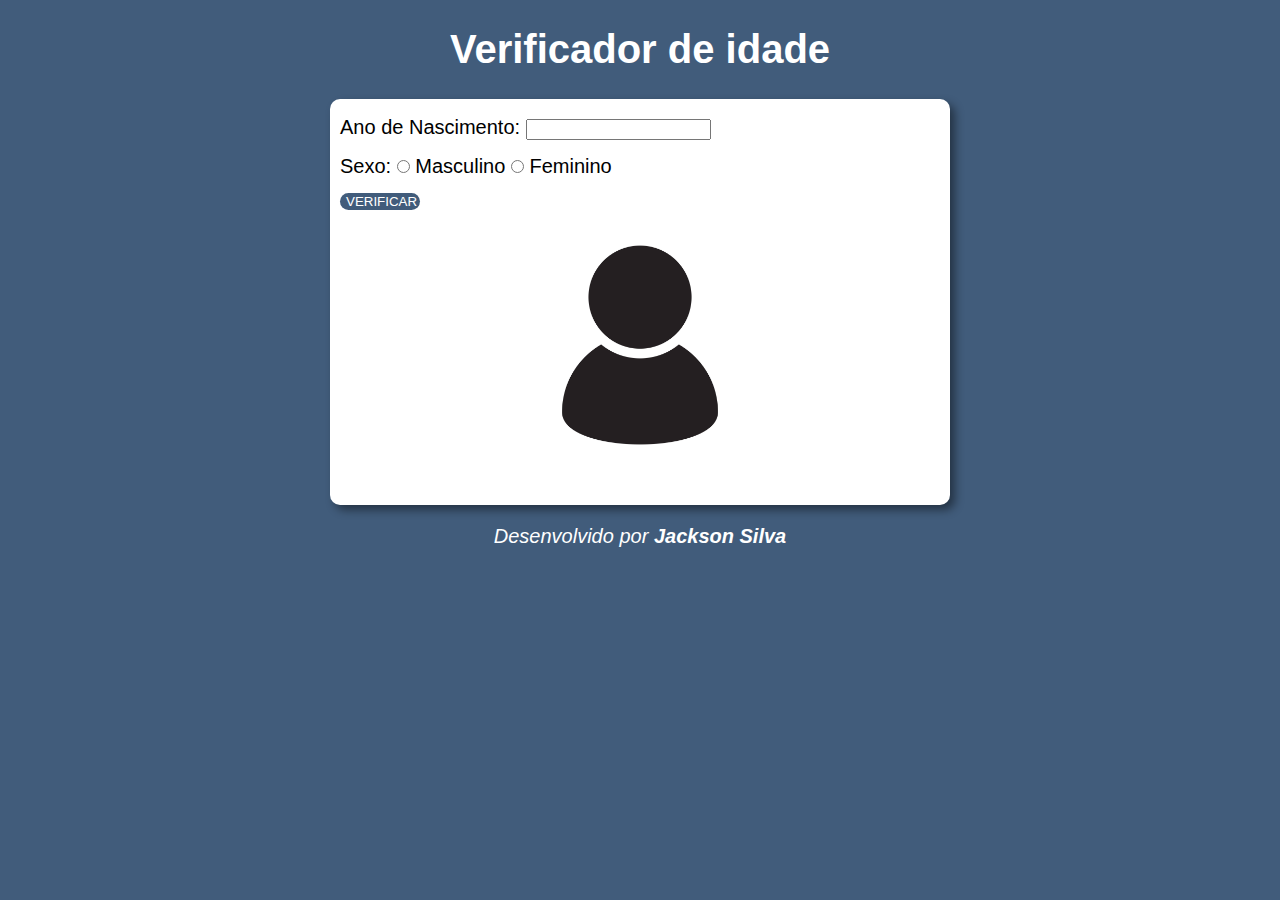
==== index.html @ 7921122f "update" ====
<!DOCTYPE html>
<html lang="pt-br">
<head>
    <meta charset="UTF-8">
    <meta http-equiv="X-UA-Compatible" content="IE=edge">
    <meta name="viewport" content="width=device-width, initial-scale=1.0">
    <title>Modelo de Exercício</title>
    <style>

        body{
            background-color: #1e3e63d7;
            font: normal 15pt Arial;
        }
        header{
            color: white;
            text-align: center;
        }
        section{
            background-color: white;
            border-radius: 10px;
            padding: 10px;
            max-width: 600px;
            margin: 0 auto;
            box-shadow: 5px 5px 10px rgba(0, 0, 0, 0.445);
        }
        input, label{
            margin: 10px 0px;
        }
        #botao{
            width: 80px;
            border-radius: 10px;
            background-color: #1e3e63d7;
            cursor: pointer;
            color: white;
            border-width: 0px;
        }
        #botao:hover{
            background-color: #4282ccd7;
        }
        div#imagem{
            text-align: center;
        }
        img{
            border-radius: 50%;
            width: 250px;
            height: 250px;
        }
        footer{
            color: white;
            text-align: center;
            font-style: italic;
        }

        a{
            text-align: center;
            text-decoration: none;
            color: white;
        }
    </style>
</head>
<body>
    <header>
        <h1>
            Verificador de idade
        </h1>
    </header>
    <section>
        <div id="informacoes">
            <label for="nascimento">Ano de Nascimento:</label>
            <input type="number" name="nascimento" id="nascimento">
            <br>
            <label for="sexo">Sexo:</label>
            <input type="radio" name="sexo" id="masculino" value="Masculino">
            <label for="masculino">Masculino</label>
            <input type="radio" name="sexo" id="feminino" value="Feminino">
            <label for="feminino">Feminino</label>
            <br>
            <input type="button" value="VERIFICAR" id="botao" onclick="VerificadorDeIdade()">
        </div>
        <div id="imagem">
            <img src="profile-icon.webp" alt="Criança" id="img">
            <p id="resultado"></p>
        </div>
    </section>
    <footer>
        <p>Desenvolvido por <a href="https://github.com/jacks0nsilva" target="_blank"><strong>Jackson Silva</strong></a></p>
    </footer>


    <script>
        // puxar sexo masculino e feminino por jquery

        function VerificadorDeIdade(){
            let resultado = document.getElementById('resultado')
            let DataNascimento = document.getElementById('nascimento')
            let img = document.getElementById('img')
            let nascimento = Number(DataNascimento.value)
            let data = new Date()
            let ano = data.getFullYear()
            let idade = ano - nascimento
            let gender = document.querySelector('input[type="radio"]:checked')
            let sexo = gender.value

            if (sexo == ``|| nascimento > 2023 || nascimento < 0){
                window.alert(`INSIRA UMA DATA CORRETA`)              
            } else if (idade > 150){
                resultado.innerHTML `ERRO`
            }
            
              else if (idade < 14 && sexo == `Masculino`){
                
                resultado.innerHTML = `Detectamos um homem, com ${idade} anos de idade!`
                img.src = "kid-man.jpg"
            } else if (idade < 14 && sexo == `Feminino`){

                resultado.innerHTML = `Detectamos uma mulher, com ${idade} anos de idade!`
                img.src = "kid-woman.jpg"
            } else if (idade >= 14 && idade <= 35 && sexo == `Masculino`){

                resultado.innerHTML = `Detectamos um homem, com ${idade} anos de idade!`
                img.src = "young-man.jpg"

            } else if (idade >= 14 && idade <= 35 && sexo == `Feminino`){

                resultado.innerHTML = `Detectamos uma mulher, com ${idade} anos de idade!`
                img.src = "young-woman.jpg"
            } else if (idade > 35 && idade <= 60 && sexo == `Masculino`){

                resultado.innerHTML = `Detectamos um homem, com ${idade} anos de idade!`
                img.src = "man.jpg"
            } else if (idade > 35 && idade <= 60 && sexo == `Feminino`){

                resultado.innerHTML = `Detectamos uma mulher, com ${idade} anos de idade!`
                img.src = "woman.webp"
            } else if (idade > 60 && sexo == `Masculino`){

                resultado.innerHTML = `Detectamos um homem, com ${idade} anos de idade!`
                img.src = "old-man.jpg"
            } else if (idade > 60 && sexo == `Feminino`){

                resultado.innerHTML = `Detectamos uma mulher, com ${idade} anos de idade!`
                img.src = "old-woman.webp"
            }
        }

     /*   function teste(){
            let idade = document.getElementById('nascimento')
            let teste = document.getElementById('teste')
            let sexo  = document.querySelector('input[type="radio"]:checked');
            if (sexo.value == 'masculino'){
                teste.innerHTML += `kkkkkkkkkkkk`
            } else{
                teste.innerHTML = `kmfimfudnfudf`
            }
            teste.innerHTML = (typeof idade)
        }*/
    </script>
</body>
</html>
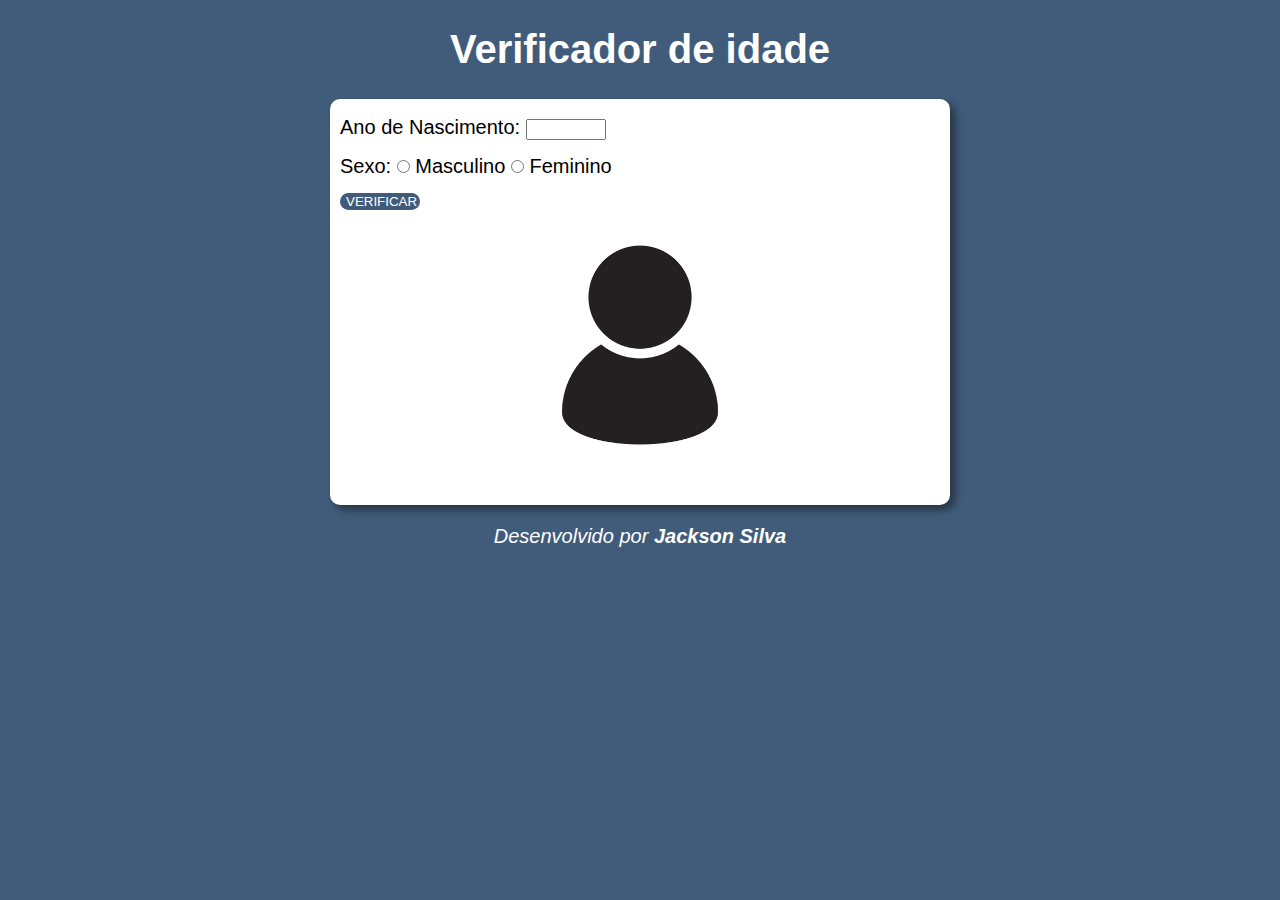
==== commit 5a54db1f: "number changes" ====
--- a/index.html
+++ b/index.html
@@ -5,58 +5,7 @@
     <meta http-equiv="X-UA-Compatible" content="IE=edge">
     <meta name="viewport" content="width=device-width, initial-scale=1.0">
     <title>Modelo de Exercício</title>
-    <style>
-
-        body{
-            background-color: #1e3e63d7;
-            font: normal 15pt Arial;
-        }
-        header{
-            color: white;
-            text-align: center;
-        }
-        section{
-            background-color: white;
-            border-radius: 10px;
-            padding: 10px;
-            max-width: 600px;
-            margin: 0 auto;
-            box-shadow: 5px 5px 10px rgba(0, 0, 0, 0.445);
-        }
-        input, label{
-            margin: 10px 0px;
-        }
-        #botao{
-            width: 80px;
-            border-radius: 10px;
-            background-color: #1e3e63d7;
-            cursor: pointer;
-            color: white;
-            border-width: 0px;
-        }
-        #botao:hover{
-            background-color: #4282ccd7;
-        }
-        div#imagem{
-            text-align: center;
-        }
-        img{
-            border-radius: 50%;
-            width: 250px;
-            height: 250px;
-        }
-        footer{
-            color: white;
-            text-align: center;
-            font-style: italic;
-        }
-
-        a{
-            text-align: center;
-            text-decoration: none;
-            color: white;
-        }
-    </style>
+    <link rel="stylesheet" href="style.css">
 </head>
 <body>
     <header>
@@ -67,7 +16,7 @@
     <section>
         <div id="informacoes">
             <label for="nascimento">Ano de Nascimento:</label>
-            <input type="number" name="nascimento" id="nascimento">
+            <input type="number" name="nascimento" id="nascimento" min="4" max="99999">
             <br>
             <label for="sexo">Sexo:</label>
             <input type="radio" name="sexo" id="masculino" value="Masculino">
@@ -78,7 +27,7 @@
             <input type="button" value="VERIFICAR" id="botao" onclick="VerificadorDeIdade()">
         </div>
         <div id="imagem">
-            <img src="profile-icon.webp" alt="Criança" id="img">
+            <img src="images/profile-icon.webp" alt="Picture" id="img">
             <p id="resultado"></p>
         </div>
     </section>
@@ -87,73 +36,8 @@
     </footer>
 
 
-    <script>
-        // puxar sexo masculino e feminino por jquery
-
-        function VerificadorDeIdade(){
-            let resultado = document.getElementById('resultado')
-            let DataNascimento = document.getElementById('nascimento')
-            let img = document.getElementById('img')
-            let nascimento = Number(DataNascimento.value)
-            let data = new Date()
-            let ano = data.getFullYear()
-            let idade = ano - nascimento
-            let gender = document.querySelector('input[type="radio"]:checked')
-            let sexo = gender.value
-
-            if (sexo == ``|| nascimento > 2023 || nascimento < 0){
-                window.alert(`INSIRA UMA DATA CORRETA`)              
-            } else if (idade > 150){
-                resultado.innerHTML `ERRO`
-            }
-            
-              else if (idade < 14 && sexo == `Masculino`){
-                
-                resultado.innerHTML = `Detectamos um homem, com ${idade} anos de idade!`
-                img.src = "kid-man.jpg"
-            } else if (idade < 14 && sexo == `Feminino`){
-
-                resultado.innerHTML = `Detectamos uma mulher, com ${idade} anos de idade!`
-                img.src = "kid-woman.jpg"
-            } else if (idade >= 14 && idade <= 35 && sexo == `Masculino`){
-
-                resultado.innerHTML = `Detectamos um homem, com ${idade} anos de idade!`
-                img.src = "young-man.jpg"
-
-            } else if (idade >= 14 && idade <= 35 && sexo == `Feminino`){
-
-                resultado.innerHTML = `Detectamos uma mulher, com ${idade} anos de idade!`
-                img.src = "young-woman.jpg"
-            } else if (idade > 35 && idade <= 60 && sexo == `Masculino`){
-
-                resultado.innerHTML = `Detectamos um homem, com ${idade} anos de idade!`
-                img.src = "man.jpg"
-            } else if (idade > 35 && idade <= 60 && sexo == `Feminino`){
-
-                resultado.innerHTML = `Detectamos uma mulher, com ${idade} anos de idade!`
-                img.src = "woman.webp"
-            } else if (idade > 60 && sexo == `Masculino`){
-
-                resultado.innerHTML = `Detectamos um homem, com ${idade} anos de idade!`
-                img.src = "old-man.jpg"
-            } else if (idade > 60 && sexo == `Feminino`){
-
-                resultado.innerHTML = `Detectamos uma mulher, com ${idade} anos de idade!`
-                img.src = "old-woman.webp"
-            }
-        }
-
-     /*   function teste(){
-            let idade = document.getElementById('nascimento')
-            let teste = document.getElementById('teste')
-            let sexo  = document.querySelector('input[type="radio"]:checked');
-            if (sexo.value == 'masculino'){
-                teste.innerHTML += `kkkkkkkkkkkk`
-            } else{
-                teste.innerHTML = `kmfimfudnfudf`
-            }
-            teste.innerHTML = (typeof idade)
-        }*/
-    </script>
+<script src="script.js">
+    
+</script>
 </body>
 </html>--- a/style.css
+++ b/style.css
@@ -0,0 +1,57 @@
+@charset "UFT-8";
+
+body{
+    background-color: #1e3e63d7;
+    font: normal 15pt Arial;
+}
+header{
+    color: white;
+    text-align: center;
+}
+section{
+    background-color: white;
+    border-radius: 10px;
+    padding: 10px;
+    max-width: 600px;
+    margin: 0 auto;
+    box-shadow: 5px 5px 10px rgba(0, 0, 0, 0.445);
+}
+input, label{
+    margin: 10px 0px;
+}
+#botao{
+    width: 80px;
+    border-radius: 10px;
+    background-color: #1e3e63d7;
+    cursor: pointer;
+    color: white;
+    border-width: 0px;
+}
+#botao:hover{
+    background-color: #4282ccd7;
+}
+div#imagem{
+    text-align: center;
+}
+img{
+    border-radius: 50%;
+    width: 250px;
+    height: 250px;
+}
+footer{
+    color: white;
+    text-align: center;
+    font-style: italic;
+}
+
+a{
+    text-align: center;
+    text-decoration: none;
+    color: white;
+}
+
+@media only screen and (max-width: 700px){
+    section{
+        width: 85vw;
+    }
+}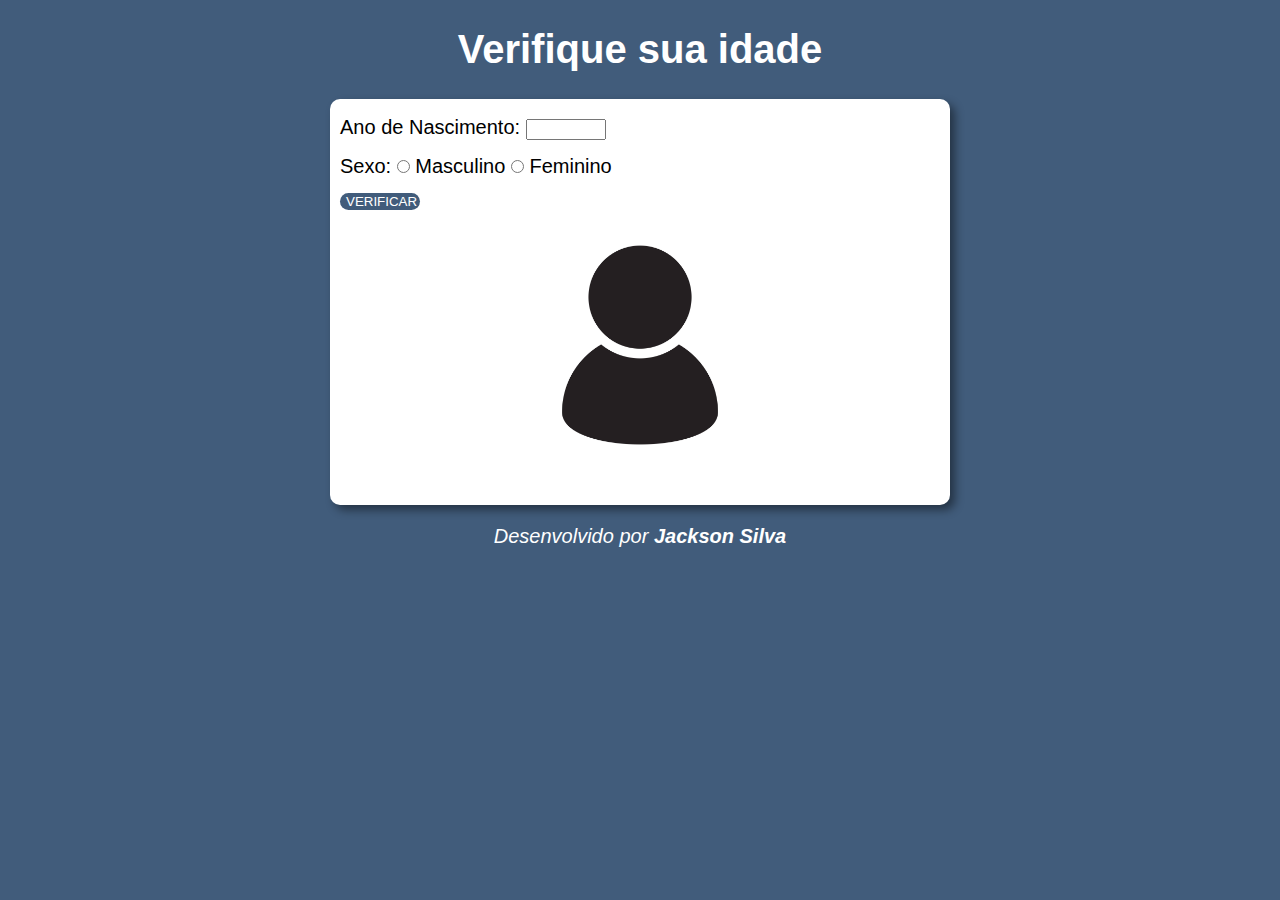
==== commit 729acaae: "changes" ====
--- a/index.html
+++ b/index.html
@@ -4,13 +4,13 @@
     <meta charset="UTF-8">
     <meta http-equiv="X-UA-Compatible" content="IE=edge">
     <meta name="viewport" content="width=device-width, initial-scale=1.0">
-    <title>Modelo de Exercício</title>
+    <title>Verificador de idade</title>
     <link rel="stylesheet" href="style.css">
 </head>
 <body>
     <header>
         <h1>
-            Verificador de idade
+            Verifique sua idade
         </h1>
     </header>
     <section>
